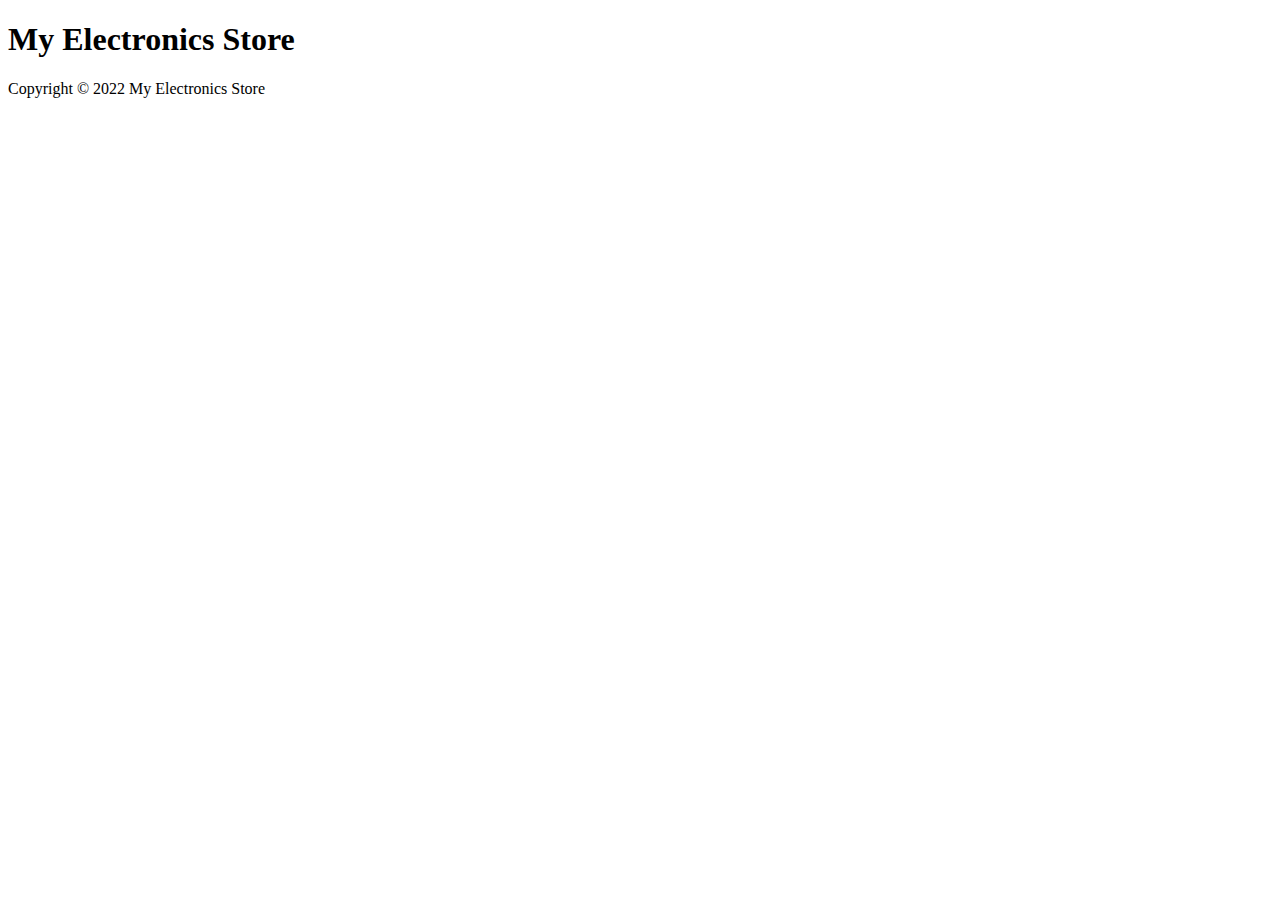
==== intro.html @ 99401175 "Create intro.html" ====
<!DOCTYPE html>
<html lang="en">
<head>
  <meta charset="UTF-8">
  <meta name="viewport" content="width=device-width, initial-scale=1.0">
  <title>My Electronics Store</title>
</head>
<body>
  <header>
    <h1>My Electronics Store</h1>
  </header>
  <main>
    <section class="products">
      <!-- Your product listings will go here -->
    </section>
  </main>
  <footer>
    <p>Copyright © 2022 My Electronics Store</p>
  </footer>
</body>
</html>
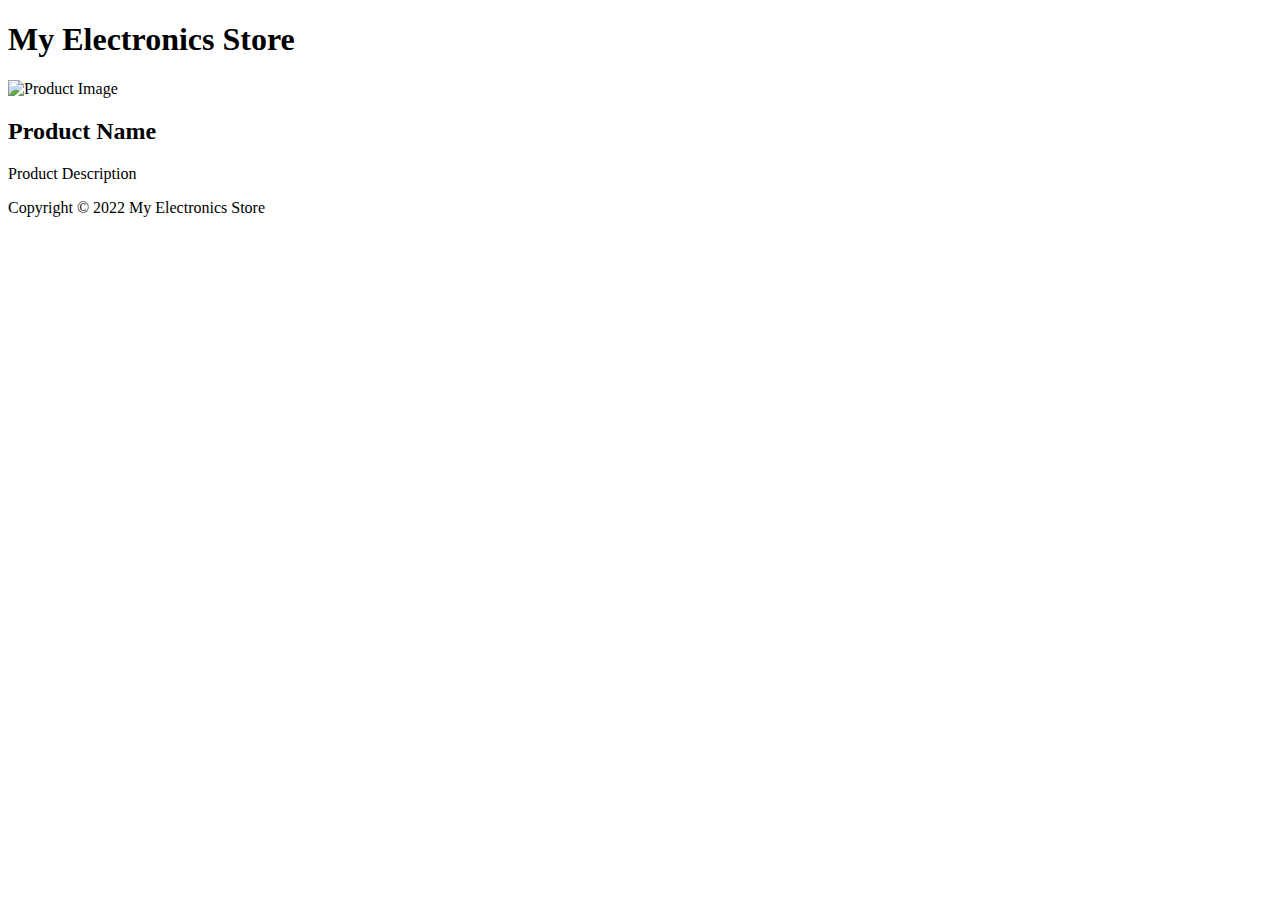
==== commit c563fed5: "Update intro.html" ====
--- a/intro.html
+++ b/intro.html
@@ -11,6 +11,11 @@
   </header>
   <main>
     <section class="products">
+      <section class="products">
+  <div class="product">
+    <img src="product-image.jpg" alt="Product Image">
+    <h2>Product Name</h2>
+    <p>Product Description</p>
       <!-- Your product listings will go here -->
     </section>
   </main>
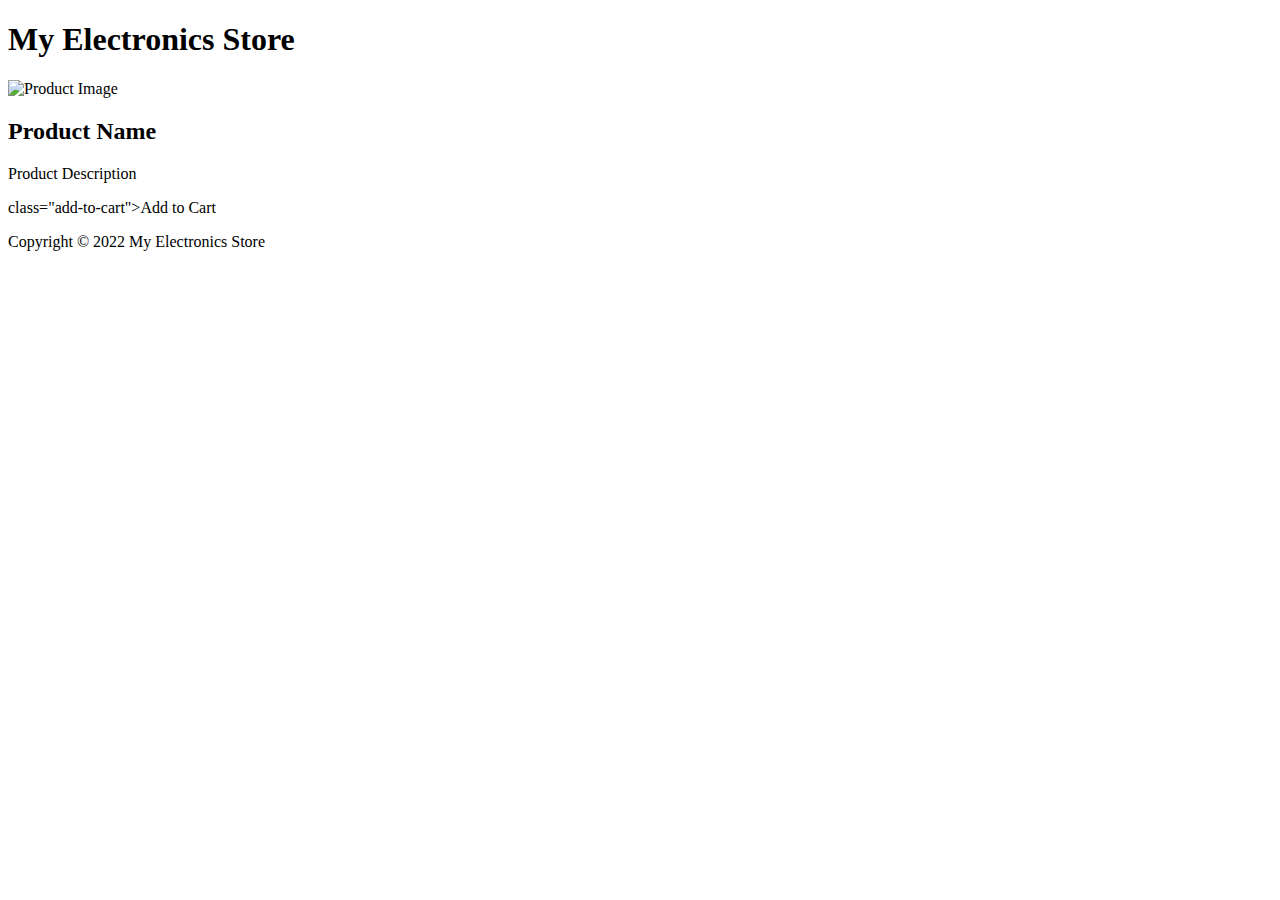
==== commit 1f7837f4: "Update intro.html" ====
--- a/intro.html
+++ b/intro.html
@@ -17,7 +17,11 @@
     <h2>Product Name</h2>
     <p>Product Description</p>
       <!-- Your product listings will go here -->
-    </section>
+     class="add-to-cart">Add to Cart</button>
+  </div>
+  <!-- Add more product listings here -->
+      </section>
+      </section>
   </main>
   <footer>
     <p>Copyright © 2022 My Electronics Store</p>
